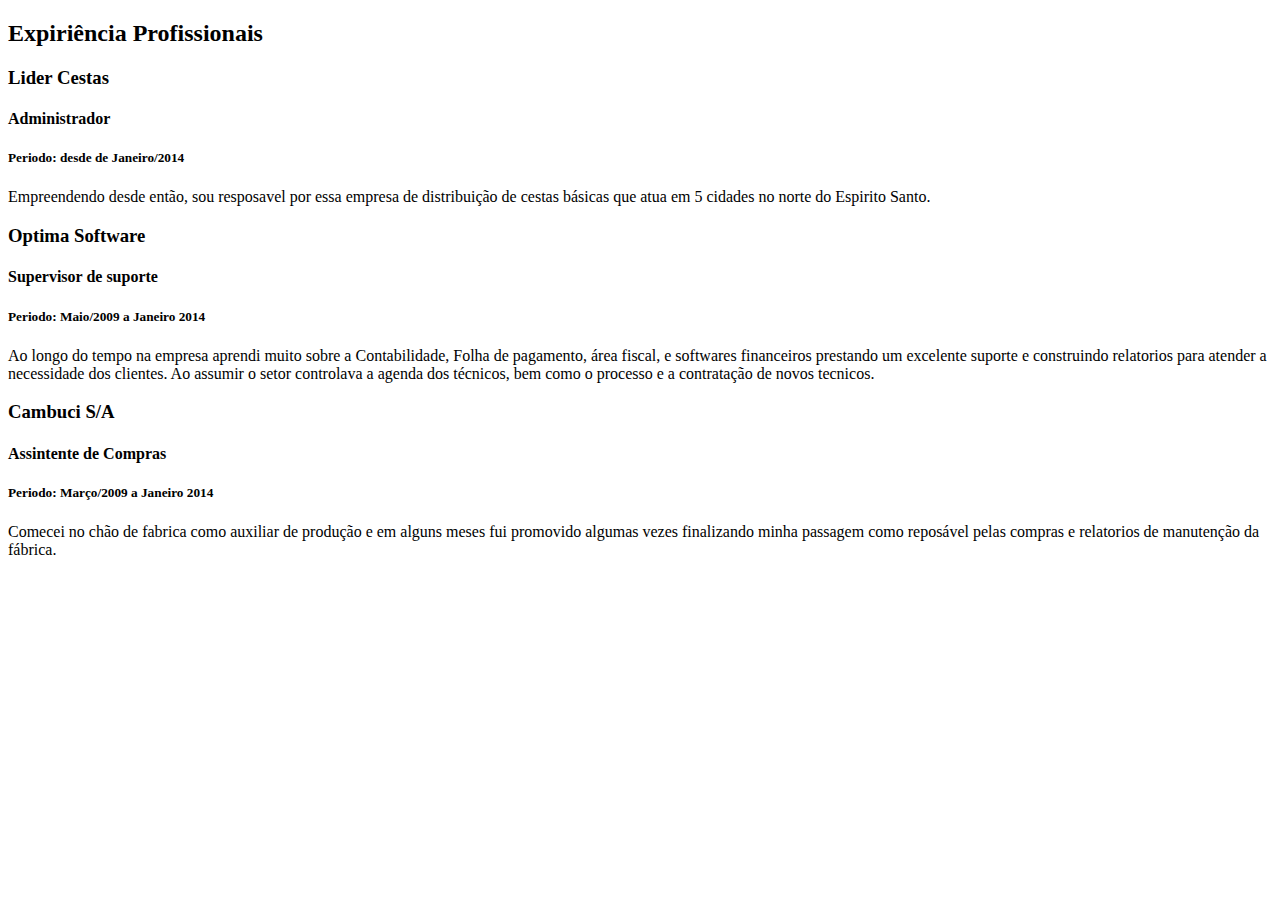
==== experiencia.html @ 8e5e8338 "aprimoring to style" ====
<!DOCTYPE html>
<html lang="en">
<head>
  <meta charset="UTF-8">
  <meta http-equiv="X-UA-Compatible" content="IE=edge">
  <meta name="viewport" content="width=device-width, initial-scale=1.0">
  <title>Document</title>
</head>
<body>
  <section id='experiencias'>
    <h2>Expiriência Profissionais</h2>
      <div class='experiencia'>
        <h3>Lider Cestas</h3>
        <h4>Administrador</h4>
        <h5>Periodo: desde de Janeiro/2014</h4>
          <p>
            Empreendendo desde então, sou resposavel por essa empresa de distribuição de cestas básicas que atua em 5 cidades no norte do Espirito Santo.
          </p>
      </div>
      <div class='experiencia'>
        <h3>Optima Software</h3>
        <h4>Supervisor de suporte</h4>
        <h5>Periodo: Maio/2009 a Janeiro 2014</h5>
        <p>
        Ao longo do tempo na empresa aprendi muito sobre a Contabilidade, Folha de pagamento, área fiscal, e softwares financeiros prestando um excelente suporte e construindo relatorios para atender a necessidade dos clientes. Ao assumir o setor controlava a agenda dos técnicos, bem como o processo e a contratação de novos tecnicos.
       </p>
      </div>
      <div class='experiencia'>
        <h3>Cambuci S/A</h3>
        <h4>Assintente de Compras</h4>
        <h5>Periodo: Março/2009 a Janeiro 2014</h4>
        <p>
          Comecei no chão de fabrica como auxiliar de produção e em alguns meses fui promovido algumas vezes finalizando minha passagem como reposável pelas compras e relatorios de manutenção da fábrica.
        </p>
      </div>
</body>
</html>
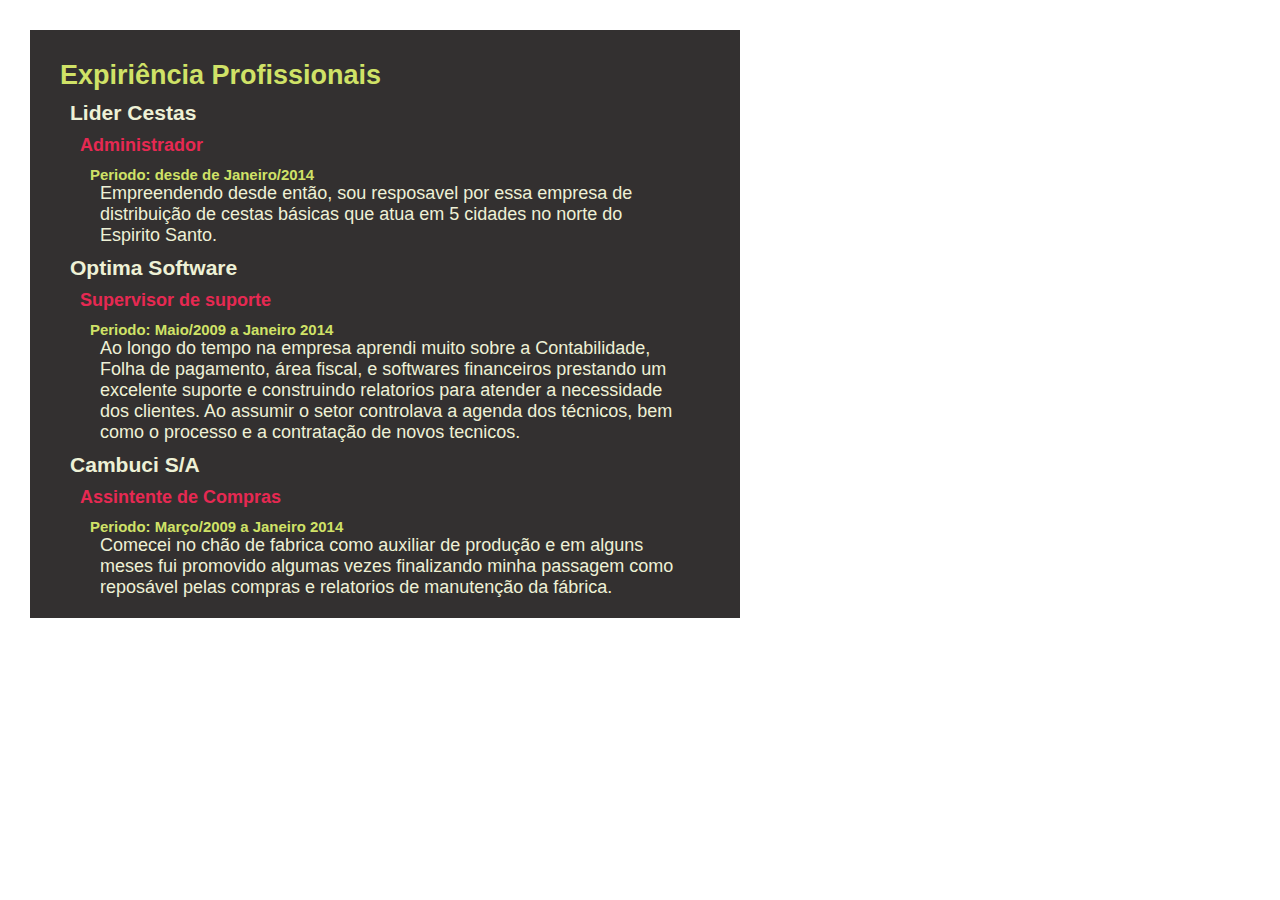
==== commit da61d3ce: "Insert scripts and inproving style" ====
--- a/experiencia.html
+++ b/experiencia.html
@@ -1,37 +1,38 @@
 <!DOCTYPE html>
 <html lang="en">
-<head>
-  <meta charset="UTF-8">
-  <meta http-equiv="X-UA-Compatible" content="IE=edge">
-  <meta name="viewport" content="width=device-width, initial-scale=1.0">
-  <title>Document</title>
-</head>
-<body>
-  <section id='experiencias'>
-    <h2>Expiriência Profissionais</h2>
-      <div class='experiencia'>
-        <h3>Lider Cestas</h3>
-        <h4>Administrador</h4>
-        <h5>Periodo: desde de Janeiro/2014</h4>
+  <head>
+    <meta charset="UTF-8">
+    <meta http-equiv="X-UA-Compatible" content="IE=edge">
+    <meta name="viewport" content="width=device-width, initial-scale=1.0">
+    <link rel="stylesheet" href="./resources/css/style.css">
+    <title>Experiencia</title>
+  </head>
+  <body>
+    <section id='experiencias'>
+      <h2>Expiriência Profissionais</h2>
+        <div class='experiencia'>
+          <h3>Lider Cestas</h3>
+          <h4>Administrador</h4>
+          <h5>Periodo: desde de Janeiro/2014</h4>
+            <p>
+              Empreendendo desde então, sou resposavel por essa empresa de distribuição de cestas básicas que atua em 5 cidades no norte do Espirito Santo.
+            </p>
+        </div>
+        <div class='experiencia'>
+          <h3>Optima Software</h3>
+          <h4>Supervisor de suporte</h4>
+          <h5>Periodo: Maio/2009 a Janeiro 2014</h5>
           <p>
-            Empreendendo desde então, sou resposavel por essa empresa de distribuição de cestas básicas que atua em 5 cidades no norte do Espirito Santo.
+          Ao longo do tempo na empresa aprendi muito sobre a Contabilidade, Folha de pagamento, área fiscal, e softwares financeiros prestando um excelente suporte e construindo relatorios para atender a necessidade dos clientes. Ao assumir o setor controlava a agenda dos técnicos, bem como o processo e a contratação de novos tecnicos.
+        </p>
+        </div>
+        <div class='experiencia'>
+          <h3>Cambuci S/A</h3>
+          <h4>Assintente de Compras</h4>
+          <h5>Periodo: Março/2009 a Janeiro 2014</h4>
+          <p>
+            Comecei no chão de fabrica como auxiliar de produção e em alguns meses fui promovido algumas vezes finalizando minha passagem como reposável pelas compras e relatorios de manutenção da fábrica.
           </p>
-      </div>
-      <div class='experiencia'>
-        <h3>Optima Software</h3>
-        <h4>Supervisor de suporte</h4>
-        <h5>Periodo: Maio/2009 a Janeiro 2014</h5>
-        <p>
-        Ao longo do tempo na empresa aprendi muito sobre a Contabilidade, Folha de pagamento, área fiscal, e softwares financeiros prestando um excelente suporte e construindo relatorios para atender a necessidade dos clientes. Ao assumir o setor controlava a agenda dos técnicos, bem como o processo e a contratação de novos tecnicos.
-       </p>
-      </div>
-      <div class='experiencia'>
-        <h3>Cambuci S/A</h3>
-        <h4>Assintente de Compras</h4>
-        <h5>Periodo: Março/2009 a Janeiro 2014</h4>
-        <p>
-          Comecei no chão de fabrica como auxiliar de produção e em alguns meses fui promovido algumas vezes finalizando minha passagem como reposável pelas compras e relatorios de manutenção da fábrica.
-        </p>
-      </div>
-</body>
+        </div>
+  </body>
 </html>--- a/resources/css/style.css
+++ b/resources/css/style.css
@@ -0,0 +1,195 @@
+/* Global Style */
+* {
+  margin: 0;
+  padding: 0;
+}
+
+body {
+  font-family: 'Overpass', Verdana, sans-serif;
+  font-size: 18px;
+}
+
+#background {
+  z-index: -1;
+  position: fixed;
+  top: 0;
+  min-width: 100%;
+  min-height: 100%;
+  left: 0;
+  width: auto;
+  height: auto;
+  background-size: cover;
+}
+
+/* Header Style */
+header {
+  width: auto;
+  height: 100px;
+  z-index: 2;
+}
+
+#perfil {
+  float: right;
+  width: 250px;
+  border-radius: 25px;
+  position: relative;
+  top: 130px;
+  z-index: 2;
+}
+
+.nav {
+  background-position: center;
+  background-size: cover;
+  text-decoration: none;
+  height: 100px;
+  width: 100%;
+  position: absolute;
+  border-bottom: solid 60px #242425;
+  z-index: 2;
+  margin-left: 30px;
+  border-radius: 10px;
+}
+
+li {
+  display: inline-block;
+  padding: 15px 20px;
+  margin: 105px 10px;
+  border-radius: 10px;
+
+}
+
+li a {
+  color: #F4FACD;
+  text-decoration: none;
+}
+
+li a:hover {
+  color: #e62952;
+}
+
+/* Main Style */
+
+aside {
+  top: 150px;
+  width: 450px;
+  height: 400px;
+  background-color: #242425;
+  position: relative;
+  float: left;
+  font-size: 22px;
+  text-align: left;
+  opacity: 0.8;
+  margin-left: 0px;
+}
+
+aside p {
+  top: 100px;
+  margin: 20px 20px;
+  opacity: 0.9;
+}
+
+h2 {
+  color: #d0e267;
+  margin: 10px 20px;
+}
+
+h3 {
+  color: #eef1d6;
+  margin: 10px 30px;
+}
+
+h4 {
+  color: #e62952;
+  margin: 10px 40px;
+
+}
+
+h5 {
+  color: #d0e267;
+  margin: 0px 50px;
+}
+
+p {
+  color: #eef1d6;
+  margin: 0px 60px;
+}
+
+#experiencias {
+  top: 0px;
+  background-color: rgba(29, 26, 26, 0.9);
+  margin: 30px;
+  padding: 20px 0px 20px 10px;
+}
+
+#formacoes {
+  background-color: rgba(29, 26, 26, 0.9);
+  margin: 30px;
+  padding: 20px 0px 20px 10px;
+}
+
+.bio {
+  width: 400px;
+  height: 400px;
+  z-index: 3;
+  float: left;
+}
+
+#habilidades {
+  top: 150px;
+  width: 450px;
+  height: 400px;
+  background-color: #242425;
+  position: relative;
+  float: left;
+  font-size: 22px;
+  text-align: left;
+  opacity: 0.8;
+  margin-left: 30px;
+  z-index: 3;
+  margin-left: 0;
+}
+
+.habilidade {}
+
+#experiencias {
+  width: 700px;
+  height: auto;
+}
+
+#formacoes {
+  width: 700px;
+  height: auto;
+}
+
+iframe {
+  width: 1200px;
+  height: 800px;
+}
+
+/* Footer Styel */
+footer {
+  width: 100%;
+  height: 100px;
+  background-color: #242425;
+  bottom: 0;
+  position: fixed;
+  z-index: 2;
+  opacity: 0.5;
+}
+
+footer figure {
+  display: inline-block;
+  padding: 10px 10px;
+}
+
+footer a {
+  color: #F4FACD;
+  text-decoration: none;
+}
+
+footer img {
+  margin: 10px 20px;
+  width: 50px;
+  height: 50px;
+  background-color: #d0e267;
+}